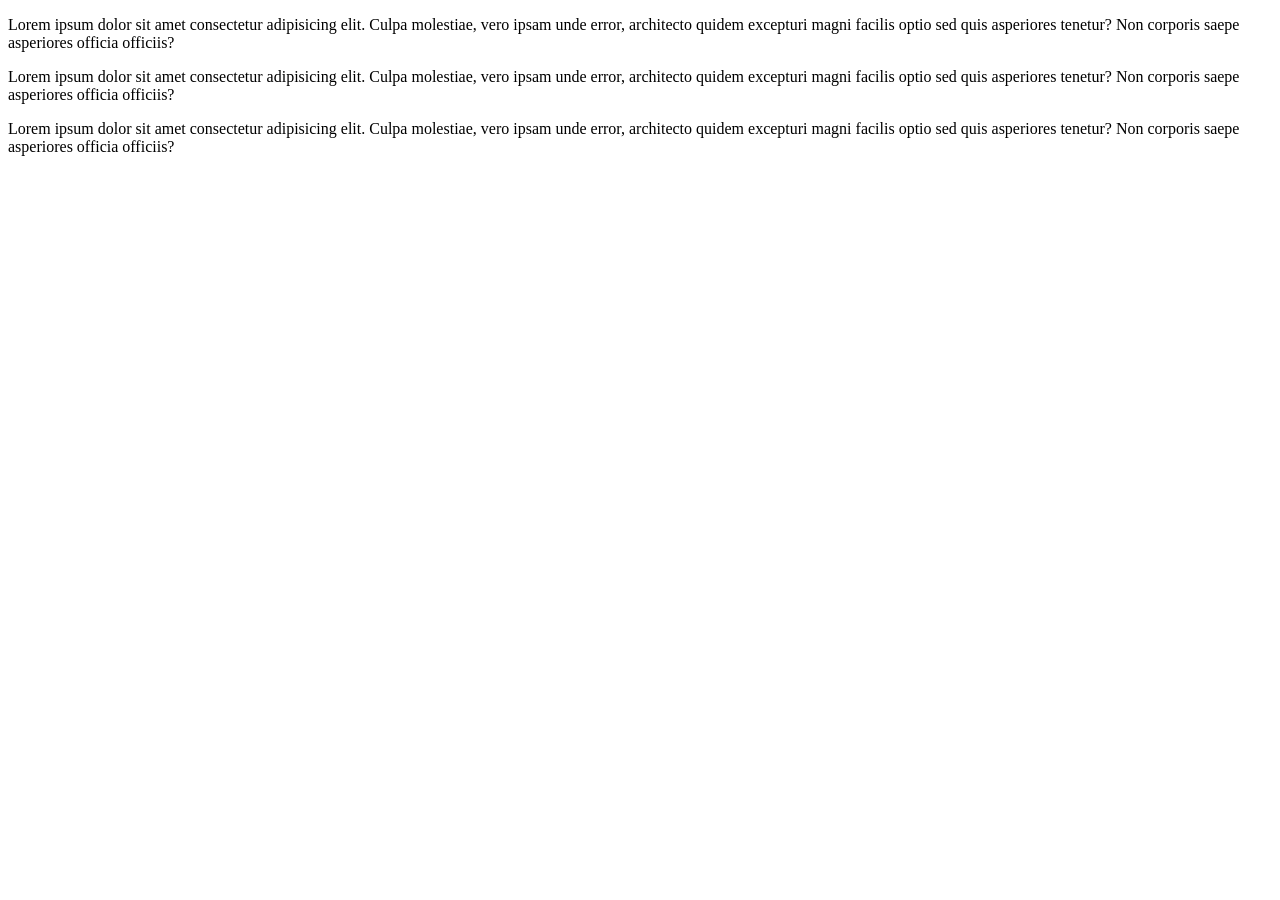
==== index.html @ 08c72ccc "ajout de la premiere page index" ====
<!DOCTYPE html>
<html lang="en">
<head>
    <meta charset="UTF-8">
    <meta name="viewport" content="width=device-width, initial-scale=1.0">
    <title>Document</title>
</head>
<body>
    <div class="foo">
        <p>Lorem ipsum dolor sit amet consectetur adipisicing elit. Culpa molestiae, vero ipsam unde error, architecto quidem
            excepturi magni facilis optio sed quis asperiores tenetur? Non corporis saepe asperiores officia officiis?</p>
        <p>Lorem ipsum dolor sit amet consectetur adipisicing elit. Culpa molestiae, vero ipsam unde error, architecto quidem
            excepturi magni facilis optio sed quis asperiores tenetur? Non corporis saepe asperiores officia officiis?</p>
        <p>Lorem ipsum dolor sit amet consectetur adipisicing elit. Culpa molestiae, vero ipsam unde error, architecto quidem
            excepturi magni facilis optio sed quis asperiores tenetur? Non corporis saepe asperiores officia officiis?</p>
    
    </div>
</body>
</html>
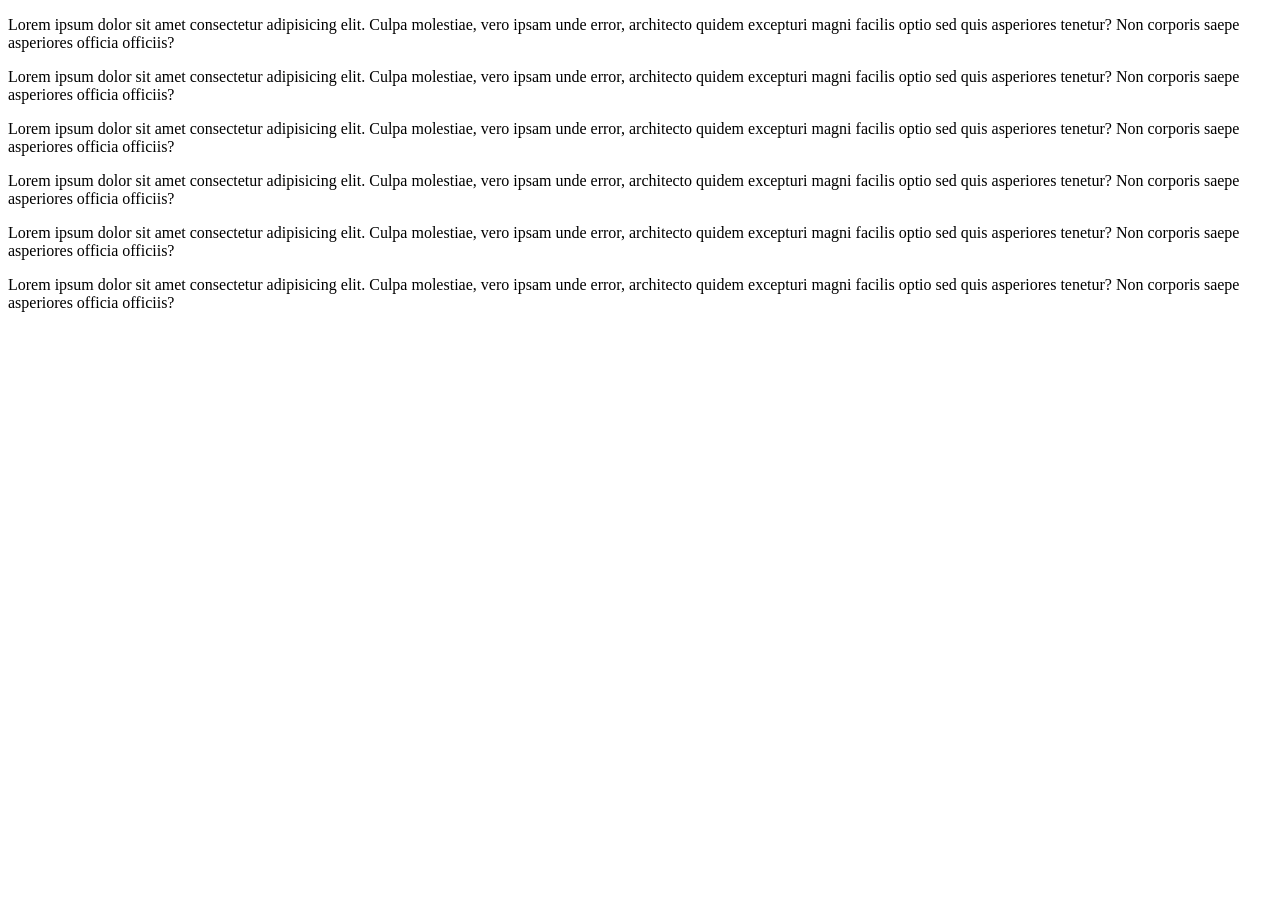
==== commit 60298599: "ajout d'un fichier style et d'une amélioration sur le fichier index" ====
--- a/index.html
+++ b/index.html
@@ -15,5 +15,14 @@
             excepturi magni facilis optio sed quis asperiores tenetur? Non corporis saepe asperiores officia officiis?</p>
     
     </div>
+        <div class="fooo">
+        <p>Lorem ipsum dolor sit amet consectetur adipisicing elit. Culpa molestiae, vero ipsam unde error, architecto quidem
+            excepturi magni facilis optio sed quis asperiores tenetur? Non corporis saepe asperiores officia officiis?</p>
+        <p>Lorem ipsum dolor sit amet consectetur adipisicing elit. Culpa molestiae, vero ipsam unde error, architecto quidem
+            excepturi magni facilis optio sed quis asperiores tenetur? Non corporis saepe asperiores officia officiis?</p>
+        <p>Lorem ipsum dolor sit amet consectetur adipisicing elit. Culpa molestiae, vero ipsam unde error, architecto quidem
+            excepturi magni facilis optio sed quis asperiores tenetur? Non corporis saepe asperiores officia officiis?</p>
+    
+    </div>
 </body>
 </html>
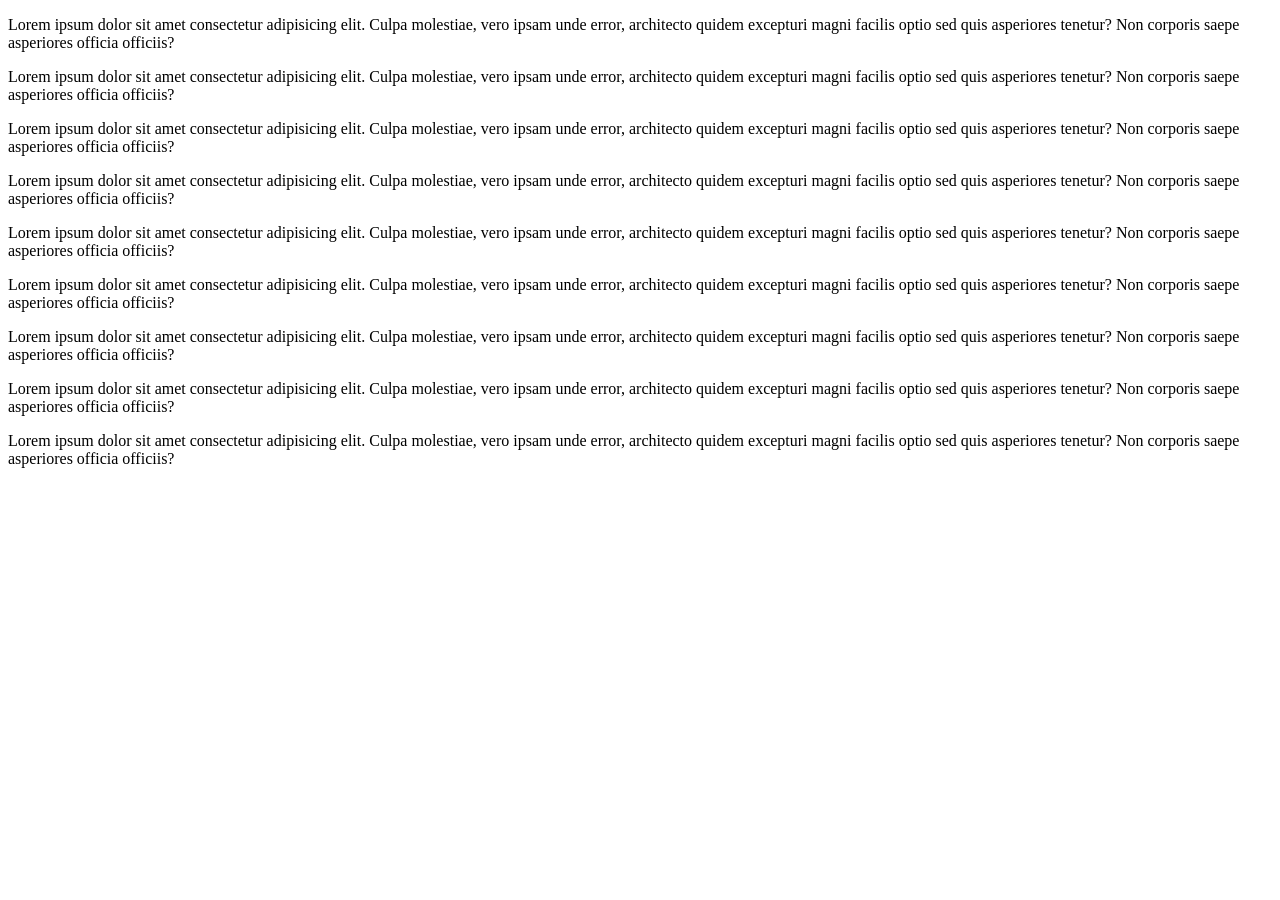
==== commit 2ee82d6e: "ajout d'une div et de son style" ====
--- a/index.html
+++ b/index.html
@@ -24,5 +24,14 @@
             excepturi magni facilis optio sed quis asperiores tenetur? Non corporis saepe asperiores officia officiis?</p>
     
     </div>
+     </div>
+        <div class="foooo">
+        <p>Lorem ipsum dolor sit amet consectetur adipisicing elit. Culpa molestiae, vero ipsam unde error, architecto quidem
+            excepturi magni facilis optio sed quis asperiores tenetur? Non corporis saepe asperiores officia officiis?</p>
+        <p>Lorem ipsum dolor sit amet consectetur adipisicing elit. Culpa molestiae, vero ipsam unde error, architecto quidem
+            excepturi magni facilis optio sed quis asperiores tenetur? Non corporis saepe asperiores officia officiis?</p>
+        <p>Lorem ipsum dolor sit amet consectetur adipisicing elit. Culpa molestiae, vero ipsam unde error, architecto quidem
+            excepturi magni facilis optio sed quis asperiores tenetur? Non corporis saepe asperiores officia officiis?</p>
+    </div>
 </body>
 </html>
